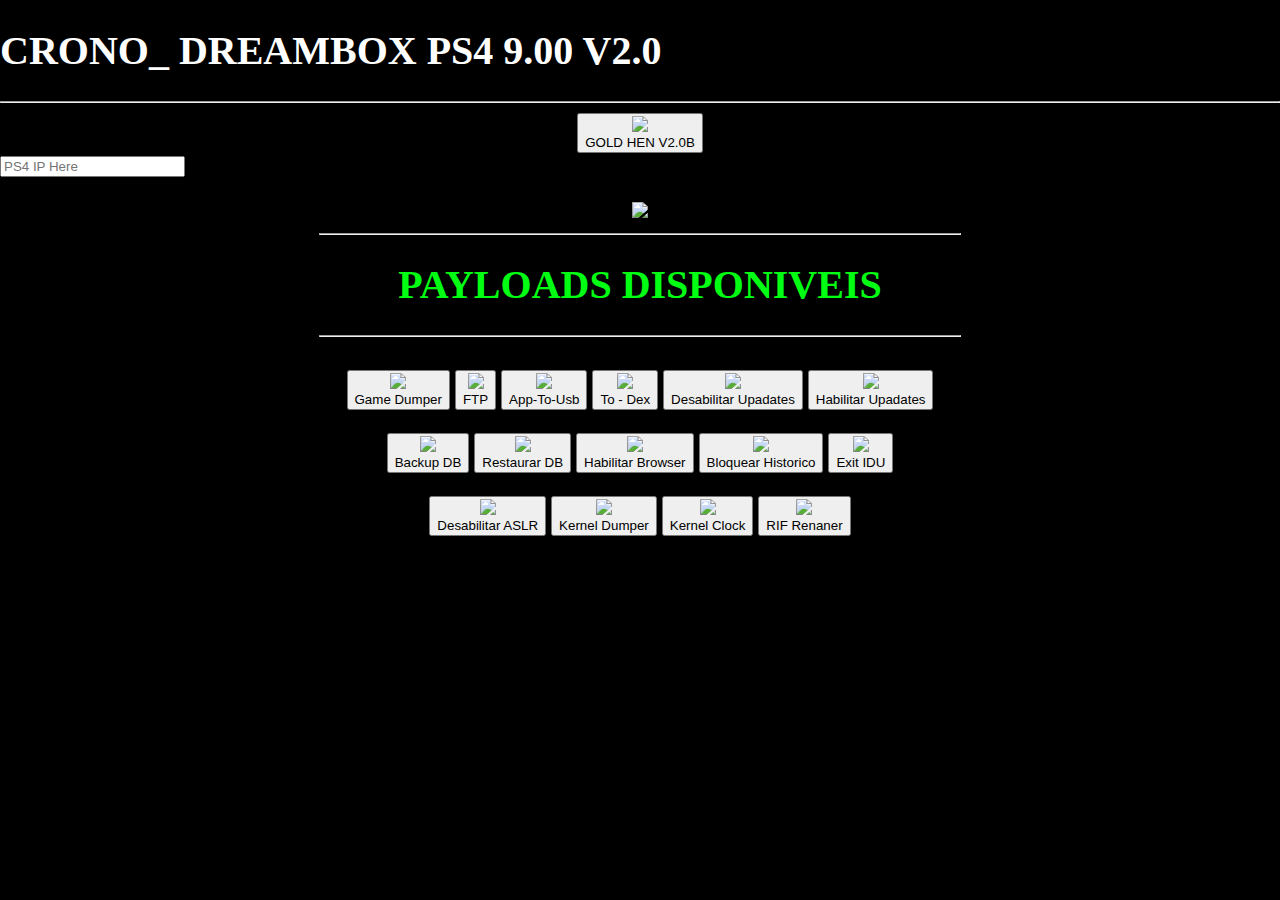
==== index.html @ 6256c8ac "correcao dos nomes" ====
<!DOCTYPE html>
<html manifest="cache.manifest">
<head>
<meta charset="UTF-8" />
<link rel="shortcut icon" href="img/favicon.ico" />
<title>CRONO_ DREAMBOX PS4 9.xx V2.0</title>
<link rel="stylesheet" href="css/main.css">
<link rel="stylesheet" href="css/font-awesome.min.css">
<link rel="stylesheet" href="css/font.css">
<link rel="stylesheet" href="css/simple-notify.min.css" />
<style> 
    html, body{
      background: url('img/bg1.png');
      background-attachment: fixed;
      margin:auto;
      font-size:20px;
      font-weight:lighter;
      color:#FFFFFF;
      background-color: #000;
      background-attachment: fixed;
      background-size:100% 100%;
      background-repeat:no-repeat;
}
</style>
  <script type="text/javascript" src="main.js"></script>
  <script src="simple-notify.min.js"></script>
  <script src="jquery-3.6.0.js"></script>

		<script>
			function DLProgress(e){Percent=(Math.round(e.loaded / e.total * 100));document.getElementById="display:none";window.progress.innerHTML="Instalando Cache Offline: " + Percent + "%";}
    function DisplayCacheProgress(){setTimeout(function(){window.progress.innerHTML="Cache Instalado com Successo ✔";},1000);setTimeout(function(){window.progress.innerHTML="Agora Feche e Re-Abra o Navegador...";},3000);}window.applicationCache.addEventListener("progress",DLProgress,false);window.applicationCache.oncached=function(e){DisplayCacheProgress();};window.applicationCache.onupdateready=function(e){DisplayCacheProgress();};
document.cookie = 'kex=1';
		</script>

</head>
<body onload="go()">
<h1 class="progress" id="progress">CRONO_ DREAMBOX PS4 9.00 V2.0</h1>
<hr>

<div style="text-align:center">
  <a href="goldhen2.0b.html" >
    <button class="btn btn-main" onmouseout="progress.innerHTML='CRONO_ DREAMBOX PS4 9.00 V2.0'" onMouseOver="progress.innerHTML='GOLD - HEN V2.0B Para todos os FW 9.XX'";   type="button"><img class="icone" src="img/HenEnable.png" /><br> GOLD HEN V2.0B </button></a></div>

<div class="SelectF">
  <input type="text" placeholder="PS4 IP Here" id="psip"></div>
<div style="text-align:center"  id="MyItems"><br>

<a href="https://twitter.com/cronocardoso"><img class="icon" src="img/icon.gif"/></a> 
<br>
<hr style="width: 50%"><h1 style="color:#00FF12;" >PAYLOADS DISPONIVEIS</h1><hr style="width: 50%">
<br>

<a id="button-Payload" onmouseout="progress.innerHTML='CRONO_ DREAMBOX PS4 9.00 V2.0'" onMouseOver="progress.innerHTML='Dump seus jogos (necessário ter um drive USB em exFAT)'"; onclick="load_AppDumper()"><button href="" class="btn" ><img class="icone" src="img/dumper.png" /><br> Game Dumper </button></a>

<a id="button-Payload" onmouseout="progress.innerHTML='CRONO_ DREAMBOX PS4 9.00 V2.0'" onMouseOver="progress.innerHTML='Acesse seu console através do FTP'"; onclick="load_FTP()">
  <button class="btn" href=""> <img class="icone" src="img/ftp.png" /><br> FTP </button></a>

<a id="button-Payload" onmouseout="progress.innerHTML='CRONO_ DREAMBOX PS4 9.00 V2.0'" onMouseOver="progress.innerHTML='Move os Jogos Instalados no HD interno para o Externo em EXFAT'"; onclick="load_App2USB()"><button class="btn" href="" ><img class="icone" src="img/app2usb.png" /><br> App-To-Usb </button></a>

<a id="button-Payload" onmouseout="progress.innerHTML='CRONO_ DREAMBOX PS4 9.00 V2.0'" onMouseOver="progress.innerHTML='Habilita algumas funções Especiais na Aba dos Jogos'";  onclick="load_TODEX()"><button class="btn" href=""><img class="icone" src="img/todex.png" /><br> To -  Dex </button></a>

<a id="button-Payload" onmouseout="progress.innerHTML='CRONO_ DREAMBOX PS4 9.00 V2.0'" onMouseOver="progress.innerHTML='Desabilita as atualizações do Sistema'"; onclick="load_DisableUpdates()"><button class="btn" href="" ><img class="icone" src="img/disableupdate.png" /><br> Desabilitar Upadates </button></a>

<a id="button-Payload" onmouseout="progress.innerHTML='CRONO_ DREAMBOX PS4 9.00 V2.0'" onMouseOver="progress.innerHTML='Habilita as atualizações do sistema'"; onclick="load_EnableUpdates()"><button href="" class="btn" ><img class="icone" src="img/enableupdate.png" /><br> Habilitar Upadates </button></a>

<br><br>

<a id="button-Payload" onmouseout="progress.innerHTML='CRONO_ DREAMBOX PS4 9.00 V2.0'" onMouseOver="progress.innerHTML='Cria um backup do BD do console em uma unidade USB'"; onclick="load_BackupDB()"><button href="" class="btn" ><img class="icone" src="img/backup.png" /><br> Backup DB </button></a>

<a id="button-Payload" onmouseout="progress.innerHTML='CRONO_ DREAMBOX PS4 9.00 V2.0'" onMouseOver="progress.innerHTML='Restaurar backup de banco de dados de unidade USB'"; onclick="load_RestoreDB()"><button href="" class="btn" ><img class="icone" src="img/restore.png" /><br> Restaurar DB </button></a>

<a id="button-Payload" onmouseout="progress.innerHTML='CRONO_ DREAMBOX PS4 9.00 V2.0'" onMouseOver="progress.innerHTML='Habilite o histórico do navegador'"; onclick="load_EnableBrowser()"><button class="btn" href="" ><img class="icone" src="img/enableupdate.png" /><br> Habilitar Browser </button></a>

<a id="button-Payload" onmouseout="progress.innerHTML='CRONO_ DREAMBOX PS4 9.00 V2.0'" onMouseOver="progress.innerHTML='Desative o histórico do navegador'"; onclick="load_HistoryBlocker()"><button class="btn" href=""><img class="icone" src="img/disableupdate.png" /><br> Bloquear Historico </button></a>

<a id="button-Payload" onmouseout="progress.innerHTML='CRONO_ DREAMBOX PS4 9.00 V2.0'" onMouseOver="progress.innerHTML='Sai do Modo IDU (Opção pra Desenvolvedores...) '"; onclick="load_ExitIDU()"><button class="btn" href="" ><img class="icone" src="img/history.png" /><br> Exit IDU </button></a>

<br><br>

<a id="button-Payload" onmouseout="progress.innerHTML='CRONO_ DREAMBOX PS4 9.00 V2.0'" onMouseOver="progress.innerHTML='Desativa o ASLR (randomização do layout do espaço de endereço)'"; onclick="load_DisableASLR()"><button class="btn" href="" ><img class="icone" src="img/disableupdate.png" /><br> Desabilitar ASLR </button></a>

<a id="button-Payload" onmouseout="progress.innerHTML='CRONO_ DREAMBOX PS4 9.00 V2.0'" onMouseOver="progress.innerHTML='Dump do kernel do console para uma unidade USB'"; onclick="load_KernelDumper()"><button href="" class="btn" > <img class="icone" src="img/history.png" /><br> Kernel Dumper </button></a>

<a id="button-Payload" onmouseout="progress.innerHTML='CRONO_ DREAMBOX PS4 9.00 V2.0'" onMouseOver="progress.innerHTML='Alterar a hora do relógio do kernel do console'"; onclick="load_Kernelclock()"><button href="" class="btn" ><img class="icone" src="img/history.png" /><br> Kernel Clock </button></a>

<a id="button-Payload" onmouseout="progress.innerHTML='CRONO_ DREAMBOX PS4 9.00 V2.0'" onMouseOver="progress.innerHTML='Renomeia RIFs 'falsos' para RIFs 'oficiais''"; onclick="load_RIFRenamer()"><button href="" class="btn" ><img class="icone" src="img/keydumper.png" /><br> RIF Renaner </button></a>



<br><br>
<script>



function load_App2USB(){
    progress.innerHTML="Carregando Payload Aguarde....";
    PLfile = "app2usb.bin";
    LoadviaGoldhen(PLfile);
}

function load_BackupDB(){
    progress.innerHTML="Carregando Payload Aguarde....";
    PLfile = "backup.bin";
    LoadviaGoldhen(PLfile);
}

function load_AppDumper(){
    progress.innerHTML="Carregando Payload Aguarde....";
    PLfile = "appdumper.bin";
    LoadviaGoldhen(PLfile);
}

function load_KernelDumper(){
    progress.innerHTML="Carregando Payload Aguarde....";
    PLfile = "kerneldumper.bin";
    LoadviaGoldhen(PLfile);
}

function load_Kernelclock(){
    progress.innerHTML="Carregando Payload Aguarde....";
    PLfile = "kernelclock.bin";
    LoadviaGoldhen(PLfile);
}

function load_RestoreDB(){
    progress.innerHTML="Carregando Payload Aguarde....";
    PLfile = "restore.bin";
    LoadviaGoldhen(PLfile);
}

function load_DisableASLR(){
    progress.innerHTML="Carregando Payload Aguarde....";
    PLfile = "disableaslr.bin";
    LoadviaGoldhen(PLfile);
}

function load_DisableUpdates(){
    progress.innerHTML="Carregando Payload Aguarde....";
    PLfile = "disableupdates.bin";
    LoadviaGoldhen(PLfile);
}

function load_EnableUpdates(){
    progress.innerHTML="Carregando Payload Aguarde....";
    PLfile = "enableupdates.bin";
    LoadviaGoldhen(PLfile);
}

function load_EnableBrowser(){
    progress.innerHTML="Carregando Payload Aguarde....";
    PLfile = "enablebrowser.bin";
    LoadviaGoldhen(PLfile);
}

function load_ExitIDU(){
    progress.innerHTML="Carregando Payload Aguarde....";
    PLfile = "exitidu.bin";
    LoadviaGoldhen(PLfile);
}
  
function load_FTP(){
    progress.innerHTML="Carregando Payload Aguarde....";
    PLfile = "ftp.bin";
    LoadviaGoldhen(PLfile);
}
  
function load_HistoryBlocker(){
    progress.innerHTML="Carregando Payload Aguarde....";
    PLfile = "historyblocker.bin";
    LoadviaGoldhen(PLfile);
}
  
function load_RIFRenamer(){
    progress.innerHTML="Carregando Payload Aguarde....";
    PLfile = "rifrenamer.bin";
    LoadviaGoldhen(PLfile);
}
  

function load_ToDex(){
    progress.innerHTML="Carregando Payload Aguarde....";
    PLfile = "todex.bin";
    LoadviaGoldhen(PLfile);
}


</script>	 
</div>
</body>

</html>
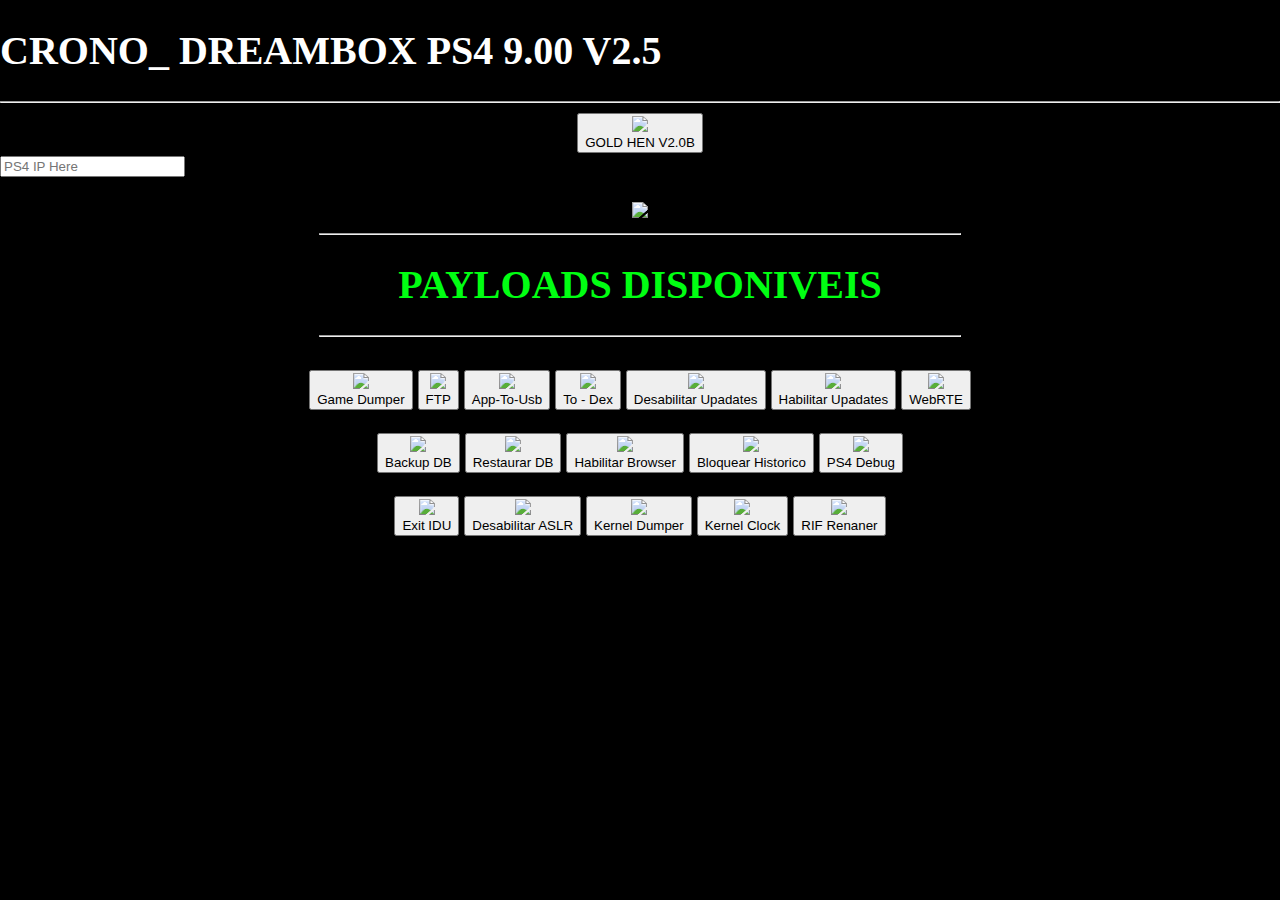
==== commit dcc24992: "V2.5" ====
--- a/index.html
+++ b/index.html
@@ -3,7 +3,7 @@
 <head>
 <meta charset="UTF-8" />
 <link rel="shortcut icon" href="img/favicon.ico" />
-<title>CRONO_ DREAMBOX PS4 9.xx V2.0</title>
+<title>CRONO_ DREAMBOX PS4 9.xx V2.5</title>
 <link rel="stylesheet" href="css/main.css">
 <link rel="stylesheet" href="css/font-awesome.min.css">
 <link rel="stylesheet" href="css/font.css">
@@ -34,12 +34,12 @@
 
 </head>
 <body onload="go()">
-<h1 class="progress" id="progress">CRONO_ DREAMBOX PS4 9.00 V2.0</h1>
+<h1 class="progress" id="progress">CRONO_ DREAMBOX PS4 9.00 V2.5</h1>
 <hr>
 
 <div style="text-align:center">
   <a href="goldhen2.0b.html" >
-    <button class="btn btn-main" onmouseout="progress.innerHTML='CRONO_ DREAMBOX PS4 9.00 V2.0'" onMouseOver="progress.innerHTML='GOLD - HEN V2.0B Para todos os FW 9.XX'";   type="button"><img class="icone" src="img/HenEnable.png" /><br> GOLD HEN V2.0B </button></a></div>
+    <button class="btn btn-main" onmouseout="progress.innerHTML='CRONO_ DREAMBOX PS4 9.00 V2.5'" onMouseOver="progress.innerHTML='GOLD - HEN V2.0B Para todos os FW 9.XX'";   type="button"><img class="icone" src="img/HenEnable.png" /><br> GOLD HEN V2.0B </button></a></div>
 
 <div class="SelectF">
   <input type="text" placeholder="PS4 IP Here" id="psip"></div>
@@ -50,40 +50,44 @@
 <hr style="width: 50%"><h1 style="color:#00FF12;" >PAYLOADS DISPONIVEIS</h1><hr style="width: 50%">
 <br>
 
-<a id="button-Payload" onmouseout="progress.innerHTML='CRONO_ DREAMBOX PS4 9.00 V2.0'" onMouseOver="progress.innerHTML='Dump seus jogos (necessário ter um drive USB em exFAT)'"; onclick="load_AppDumper()"><button href="" class="btn" ><img class="icone" src="img/dumper.png" /><br> Game Dumper </button></a>
-
-<a id="button-Payload" onmouseout="progress.innerHTML='CRONO_ DREAMBOX PS4 9.00 V2.0'" onMouseOver="progress.innerHTML='Acesse seu console através do FTP'"; onclick="load_FTP()">
+<a id="button-Payload" onmouseout="progress.innerHTML='CRONO_ DREAMBOX PS4 9.00 V2.5'" onMouseOver="progress.innerHTML='Dump seus jogos (necessário ter um drive USB em exFAT)'"; onclick="load_AppDumper()"><button href="" class="btn" ><img class="icone" src="img/dumper.png" /><br> Game Dumper </button></a>
+
+<a id="button-Payload" onmouseout="progress.innerHTML='CRONO_ DREAMBOX PS4 9.00 V2.5'" onMouseOver="progress.innerHTML='Acesse seu console através do FTP'"; onclick="load_FTP()">
   <button class="btn" href=""> <img class="icone" src="img/ftp.png" /><br> FTP </button></a>
 
-<a id="button-Payload" onmouseout="progress.innerHTML='CRONO_ DREAMBOX PS4 9.00 V2.0'" onMouseOver="progress.innerHTML='Move os Jogos Instalados no HD interno para o Externo em EXFAT'"; onclick="load_App2USB()"><button class="btn" href="" ><img class="icone" src="img/app2usb.png" /><br> App-To-Usb </button></a>
-
-<a id="button-Payload" onmouseout="progress.innerHTML='CRONO_ DREAMBOX PS4 9.00 V2.0'" onMouseOver="progress.innerHTML='Habilita algumas funções Especiais na Aba dos Jogos'";  onclick="load_TODEX()"><button class="btn" href=""><img class="icone" src="img/todex.png" /><br> To -  Dex </button></a>
-
-<a id="button-Payload" onmouseout="progress.innerHTML='CRONO_ DREAMBOX PS4 9.00 V2.0'" onMouseOver="progress.innerHTML='Desabilita as atualizações do Sistema'"; onclick="load_DisableUpdates()"><button class="btn" href="" ><img class="icone" src="img/disableupdate.png" /><br> Desabilitar Upadates </button></a>
-
-<a id="button-Payload" onmouseout="progress.innerHTML='CRONO_ DREAMBOX PS4 9.00 V2.0'" onMouseOver="progress.innerHTML='Habilita as atualizações do sistema'"; onclick="load_EnableUpdates()"><button href="" class="btn" ><img class="icone" src="img/enableupdate.png" /><br> Habilitar Upadates </button></a>
+<a id="button-Payload" onmouseout="progress.innerHTML='CRONO_ DREAMBOX PS4 9.00 V2.5'" onMouseOver="progress.innerHTML='Move os Jogos Instalados no HD interno para o Externo em EXFAT'"; onclick="load_App2USB()"><button class="btn" href="" ><img class="icone" src="img/app2usb.png" /><br> App-To-Usb </button></a>
+
+<a id="button-Payload" onmouseout="progress.innerHTML='CRONO_ DREAMBOX PS4 9.00 V2.5'" onMouseOver="progress.innerHTML='Habilita algumas funções Especiais na Aba dos Jogos'";  onclick="load_TODEX()"><button class="btn" href=""><img class="icone" src="img/todex.png" /><br> To -  Dex </button></a>
+
+<a id="button-Payload" onmouseout="progress.innerHTML='CRONO_ DREAMBOX PS4 9.00 V2.5'" onMouseOver="progress.innerHTML='Desabilita as atualizações do Sistema'"; onclick="load_DisableUpdates()"><button class="btn" href="" ><img class="icone" src="img/disableupdate.png" /><br> Desabilitar Upadates </button></a>
+
+<a id="button-Payload" onmouseout="progress.innerHTML='CRONO_ DREAMBOX PS4 9.00 V2.5'" onMouseOver="progress.innerHTML='Habilita as atualizações do sistema'"; onclick="load_EnableUpdates()"><button href="" class="btn" ><img class="icone" src="img/enableupdate.png" /><br> Habilitar Upadates </button></a>
+
+<a id="button-Payload" onmouseout="progress.innerHTML='CRONO_ DREAMBOX PS4 9.00 V2.5'" onMouseOver="progress.innerHTML='Habilita algumas funções Especiais como envio de Cheaters'"; onclick="load_webrte()"><button href="" class="btn" ><img class="icone" src="img/rte.png" /><br> WebRTE </button></a>
 
 <br><br>
 
-<a id="button-Payload" onmouseout="progress.innerHTML='CRONO_ DREAMBOX PS4 9.00 V2.0'" onMouseOver="progress.innerHTML='Cria um backup do BD do console em uma unidade USB'"; onclick="load_BackupDB()"><button href="" class="btn" ><img class="icone" src="img/backup.png" /><br> Backup DB </button></a>
-
-<a id="button-Payload" onmouseout="progress.innerHTML='CRONO_ DREAMBOX PS4 9.00 V2.0'" onMouseOver="progress.innerHTML='Restaurar backup de banco de dados de unidade USB'"; onclick="load_RestoreDB()"><button href="" class="btn" ><img class="icone" src="img/restore.png" /><br> Restaurar DB </button></a>
-
-<a id="button-Payload" onmouseout="progress.innerHTML='CRONO_ DREAMBOX PS4 9.00 V2.0'" onMouseOver="progress.innerHTML='Habilite o histórico do navegador'"; onclick="load_EnableBrowser()"><button class="btn" href="" ><img class="icone" src="img/enableupdate.png" /><br> Habilitar Browser </button></a>
-
-<a id="button-Payload" onmouseout="progress.innerHTML='CRONO_ DREAMBOX PS4 9.00 V2.0'" onMouseOver="progress.innerHTML='Desative o histórico do navegador'"; onclick="load_HistoryBlocker()"><button class="btn" href=""><img class="icone" src="img/disableupdate.png" /><br> Bloquear Historico </button></a>
-
-<a id="button-Payload" onmouseout="progress.innerHTML='CRONO_ DREAMBOX PS4 9.00 V2.0'" onMouseOver="progress.innerHTML='Sai do Modo IDU (Opção pra Desenvolvedores...) '"; onclick="load_ExitIDU()"><button class="btn" href="" ><img class="icone" src="img/history.png" /><br> Exit IDU </button></a>
+<a id="button-Payload" onmouseout="progress.innerHTML='CRONO_ DREAMBOX PS4 9.00 V2.5'" onMouseOver="progress.innerHTML='Cria um backup do BD do console em uma unidade USB'"; onclick="load_BackupDB()"><button href="" class="btn" ><img class="icone" src="img/backup.png" /><br> Backup DB </button></a>
+
+<a id="button-Payload" onmouseout="progress.innerHTML='CRONO_ DREAMBOX PS4 9.00 V2.5'" onMouseOver="progress.innerHTML='Restaurar backup de banco de dados de unidade USB'"; onclick="load_RestoreDB()"><button href="" class="btn" ><img class="icone" src="img/restore.png" /><br> Restaurar DB </button></a>
+
+<a id="button-Payload" onmouseout="progress.innerHTML='CRONO_ DREAMBOX PS4 9.00 V2.5'" onMouseOver="progress.innerHTML='Habilite o histórico do navegador'"; onclick="load_EnableBrowser()"><button class="btn" href="" ><img class="icone" src="img/enableupdate.png" /><br> Habilitar Browser </button></a>
+
+<a id="button-Payload" onmouseout="progress.innerHTML='CRONO_ DREAMBOX PS4 9.00 V2.5'" onMouseOver="progress.innerHTML='Desative o histórico do navegador'"; onclick="load_HistoryBlocker()"><button class="btn" href=""><img class="icone" src="img/disableupdate.png" /><br> Bloquear Historico </button></a>
+
+<a id="button-Payload" onmouseout="progress.innerHTML='CRONO_ DREAMBOX PS4 9.00 V2.5'" onMouseOver="progress.innerHTML='Habilita algumas funções Especiais Na aba de Opções dos Jogos'"; onclick="load_ps4debug()"><button class="btn" href="" ><img class="icone" src="img/ps4debug.png" /><br> PS4 Debug </button></a>
 
 <br><br>
 
-<a id="button-Payload" onmouseout="progress.innerHTML='CRONO_ DREAMBOX PS4 9.00 V2.0'" onMouseOver="progress.innerHTML='Desativa o ASLR (randomização do layout do espaço de endereço)'"; onclick="load_DisableASLR()"><button class="btn" href="" ><img class="icone" src="img/disableupdate.png" /><br> Desabilitar ASLR </button></a>
-
-<a id="button-Payload" onmouseout="progress.innerHTML='CRONO_ DREAMBOX PS4 9.00 V2.0'" onMouseOver="progress.innerHTML='Dump do kernel do console para uma unidade USB'"; onclick="load_KernelDumper()"><button href="" class="btn" > <img class="icone" src="img/history.png" /><br> Kernel Dumper </button></a>
-
-<a id="button-Payload" onmouseout="progress.innerHTML='CRONO_ DREAMBOX PS4 9.00 V2.0'" onMouseOver="progress.innerHTML='Alterar a hora do relógio do kernel do console'"; onclick="load_Kernelclock()"><button href="" class="btn" ><img class="icone" src="img/history.png" /><br> Kernel Clock </button></a>
-
-<a id="button-Payload" onmouseout="progress.innerHTML='CRONO_ DREAMBOX PS4 9.00 V2.0'" onMouseOver="progress.innerHTML='Renomeia RIFs 'falsos' para RIFs 'oficiais''"; onclick="load_RIFRenamer()"><button href="" class="btn" ><img class="icone" src="img/keydumper.png" /><br> RIF Renaner </button></a>
+<a id="button-Payload" onmouseout="progress.innerHTML='CRONO_ DREAMBOX PS4 9.00 V2.5'" onMouseOver="progress.innerHTML='Sai do Modo IDU (Opção pra Desenvolvedores...) '"; onclick="load_ExitIDU()"><button class="btn" href="" ><img class="icone" src="img/history.png" /><br> Exit IDU </button></a>
+
+<a id="button-Payload" onmouseout="progress.innerHTML='CRONO_ DREAMBOX PS4 9.00 V2.5'" onMouseOver="progress.innerHTML='Desativa o ASLR (randomização do layout do espaço de endereço)'"; onclick="load_DisableASLR()"><button class="btn" href="" ><img class="icone" src="img/disableupdate.png" /><br> Desabilitar ASLR </button></a>
+
+<a id="button-Payload" onmouseout="progress.innerHTML='CRONO_ DREAMBOX PS4 9.00 V2.5'" onMouseOver="progress.innerHTML='Dump do kernel do console para uma unidade USB'"; onclick="load_KernelDumper()"><button href="" class="btn" > <img class="icone" src="img/history.png" /><br> Kernel Dumper </button></a>
+
+<a id="button-Payload" onmouseout="progress.innerHTML='CRONO_ DREAMBOX PS4 9.00 V2.5'" onMouseOver="progress.innerHTML='Alterar a hora do relógio do kernel do console'"; onclick="load_Kernelclock()"><button href="" class="btn" ><img class="icone" src="img/history.png" /><br> Kernel Clock </button></a>
+
+<a id="button-Payload" onmouseout="progress.innerHTML='CRONO_ DREAMBOX PS4 9.00 V2.5'" onMouseOver="progress.innerHTML='Renomeia RIFs 'falsos' para RIFs 'oficiais''"; onclick="load_RIFRenamer()"><button href="" class="btn" ><img class="icone" src="img/keydumper.png" /><br> RIF Renaner </button></a>
 
 
 
@@ -182,7 +186,16 @@
     PLfile = "todex.bin";
     LoadviaGoldhen(PLfile);
 }
-
+function load_webrte(){
+    progress.innerHTML="Carregando Payload Aguarde....";
+    PLfile = "webrte.bin";
+    LoadviaGoldhen(PLfile);
+}
+function load_ps4debug(){
+    progress.innerHTML="Carregando Payload Aguarde....";
+    PLfile = "ps4debug.bin";
+    LoadviaGoldhen(PLfile);
+}
 
 </script>	 
 </div>
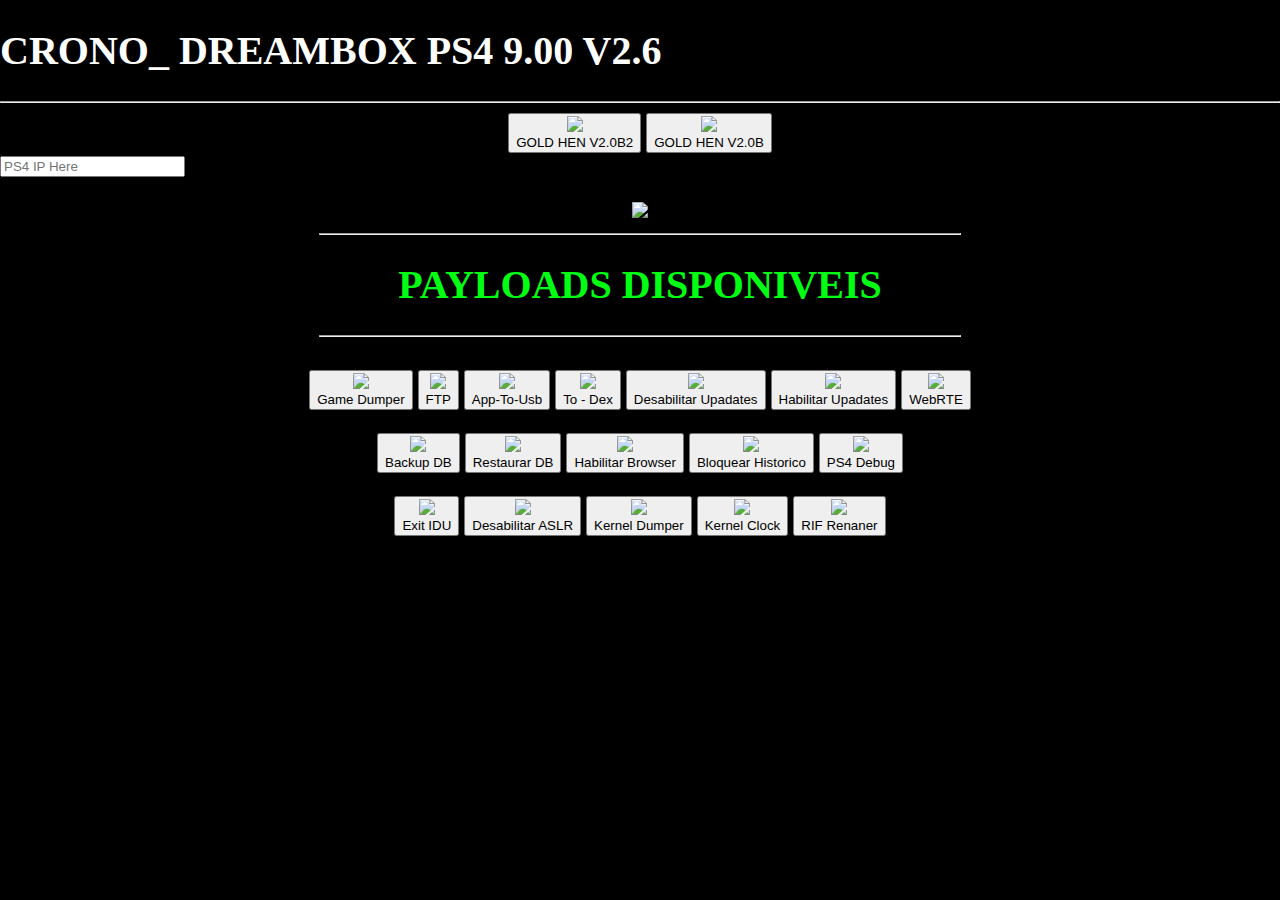
==== commit 8c4d3335: "goldhen 2.0b2" ====
--- a/index.html
+++ b/index.html
@@ -3,7 +3,7 @@
 <head>
 <meta charset="UTF-8" />
 <link rel="shortcut icon" href="img/favicon.ico" />
-<title>CRONO_ DREAMBOX PS4 9.xx V2.5</title>
+<title>CRONO_ DREAMBOX PS4 9.XX V2.6</title>
 <link rel="stylesheet" href="css/main.css">
 <link rel="stylesheet" href="css/font-awesome.min.css">
 <link rel="stylesheet" href="css/font.css">
@@ -34,12 +34,19 @@
 
 </head>
 <body onload="go()">
-<h1 class="progress" id="progress">CRONO_ DREAMBOX PS4 9.00 V2.5</h1>
+<h1 class="progress" id="progress">CRONO_ DREAMBOX PS4 9.00 V2.6</h1>
 <hr>
 
 <div style="text-align:center">
-  <a href="goldhen2.0b.html" >
-    <button class="btn btn-main" onmouseout="progress.innerHTML='CRONO_ DREAMBOX PS4 9.00 V2.5'" onMouseOver="progress.innerHTML='GOLD - HEN V2.0B Para todos os FW 9.XX'";   type="button"><img class="icone" src="img/HenEnable.png" /><br> GOLD HEN V2.0B </button></a></div>
+  <a href="goldhen2.0b2.html" >
+    <button class="btn btn-main" onmouseout="progress.innerHTML='CRONO_ DREAMBOX PS4 9.00 V2.6'" onMouseOver="progress.innerHTML='GOLD - HEN V2.0B2 Para todos os FW 9.00'";   type="button"><img class="icone" src="img/HenEnable.png" /><br> GOLD HEN V2.0B2 </button></a>
+
+    <a href="goldhen2.0b.html" >
+    <button class="btn btn-main" onmouseout="progress.innerHTML='CRONO_ DREAMBOX PS4 9.00 V2.6'" onMouseOver="progress.innerHTML='GOLD - HEN V2.0B Para todos os FW 9.00'";   type="button"><img class="icone" src="img/HenEnable.png" /><br> GOLD HEN V2.0B </button></a>
+
+  </div>
+
+<!--------------------------------------------------------------------------------------->
 
 <div class="SelectF">
   <input type="text" placeholder="PS4 IP Here" id="psip"></div>
@@ -50,44 +57,44 @@
 <hr style="width: 50%"><h1 style="color:#00FF12;" >PAYLOADS DISPONIVEIS</h1><hr style="width: 50%">
 <br>
 
-<a id="button-Payload" onmouseout="progress.innerHTML='CRONO_ DREAMBOX PS4 9.00 V2.5'" onMouseOver="progress.innerHTML='Dump seus jogos (necessário ter um drive USB em exFAT)'"; onclick="load_AppDumper()"><button href="" class="btn" ><img class="icone" src="img/dumper.png" /><br> Game Dumper </button></a>
-
-<a id="button-Payload" onmouseout="progress.innerHTML='CRONO_ DREAMBOX PS4 9.00 V2.5'" onMouseOver="progress.innerHTML='Acesse seu console através do FTP'"; onclick="load_FTP()">
+<a id="button-Payload" onmouseout="progress.innerHTML='CRONO_ DREAMBOX PS4 9.00 V2.6'" onMouseOver="progress.innerHTML='Dump seus jogos (necessário ter um drive USB em exFAT)'"; onclick="load_AppDumper()"><button href="" class="btn" ><img class="icone" src="img/dumper.png" /><br> Game Dumper </button></a>
+
+<a id="button-Payload" onmouseout="progress.innerHTML='CRONO_ DREAMBOX PS4 9.00 V2.6'" onMouseOver="progress.innerHTML='Acesse seu console através do FTP'"; onclick="load_FTP()">
   <button class="btn" href=""> <img class="icone" src="img/ftp.png" /><br> FTP </button></a>
 
-<a id="button-Payload" onmouseout="progress.innerHTML='CRONO_ DREAMBOX PS4 9.00 V2.5'" onMouseOver="progress.innerHTML='Move os Jogos Instalados no HD interno para o Externo em EXFAT'"; onclick="load_App2USB()"><button class="btn" href="" ><img class="icone" src="img/app2usb.png" /><br> App-To-Usb </button></a>
-
-<a id="button-Payload" onmouseout="progress.innerHTML='CRONO_ DREAMBOX PS4 9.00 V2.5'" onMouseOver="progress.innerHTML='Habilita algumas funções Especiais na Aba dos Jogos'";  onclick="load_TODEX()"><button class="btn" href=""><img class="icone" src="img/todex.png" /><br> To -  Dex </button></a>
-
-<a id="button-Payload" onmouseout="progress.innerHTML='CRONO_ DREAMBOX PS4 9.00 V2.5'" onMouseOver="progress.innerHTML='Desabilita as atualizações do Sistema'"; onclick="load_DisableUpdates()"><button class="btn" href="" ><img class="icone" src="img/disableupdate.png" /><br> Desabilitar Upadates </button></a>
-
-<a id="button-Payload" onmouseout="progress.innerHTML='CRONO_ DREAMBOX PS4 9.00 V2.5'" onMouseOver="progress.innerHTML='Habilita as atualizações do sistema'"; onclick="load_EnableUpdates()"><button href="" class="btn" ><img class="icone" src="img/enableupdate.png" /><br> Habilitar Upadates </button></a>
-
-<a id="button-Payload" onmouseout="progress.innerHTML='CRONO_ DREAMBOX PS4 9.00 V2.5'" onMouseOver="progress.innerHTML='Habilita algumas funções Especiais como envio de Cheaters'"; onclick="load_webrte()"><button href="" class="btn" ><img class="icone" src="img/rte.png" /><br> WebRTE </button></a>
+<a id="button-Payload" onmouseout="progress.innerHTML='CRONO_ DREAMBOX PS4 9.00 V2.6'" onMouseOver="progress.innerHTML='Move os Jogos Instalados no HD interno para o Externo em EXFAT'"; onclick="load_App2USB()"><button class="btn" href="" ><img class="icone" src="img/app2usb.png" /><br> App-To-Usb </button></a>
+
+<a id="button-Payload" onmouseout="progress.innerHTML='CRONO_ DREAMBOX PS4 9.00 V2.6'" onMouseOver="progress.innerHTML='Habilita algumas funções Especiais na Aba dos Jogos'";  onclick="load_TODEX()"><button class="btn" href=""><img class="icone" src="img/todex.png" /><br> To -  Dex </button></a>
+
+<a id="button-Payload" onmouseout="progress.innerHTML='CRONO_ DREAMBOX PS4 9.00 V2.6'" onMouseOver="progress.innerHTML='Desabilita as atualizações do Sistema'"; onclick="load_DisableUpdates()"><button class="btn" href="" ><img class="icone" src="img/disableupdate.png" /><br> Desabilitar Upadates </button></a>
+
+<a id="button-Payload" onmouseout="progress.innerHTML='CRONO_ DREAMBOX PS4 9.00 V2.6'" onMouseOver="progress.innerHTML='Habilita as atualizações do sistema'"; onclick="load_EnableUpdates()"><button href="" class="btn" ><img class="icone" src="img/enableupdate.png" /><br> Habilitar Upadates </button></a>
+
+<a id="button-Payload" onmouseout="progress.innerHTML='CRONO_ DREAMBOX PS4 9.00 V2.6'" onMouseOver="progress.innerHTML='Habilita algumas funções Especiais como envio de Cheaters'"; onclick="load_webrte()"><button href="" class="btn" ><img class="icone" src="img/rte.png" /><br> WebRTE </button></a>
 
 <br><br>
 
-<a id="button-Payload" onmouseout="progress.innerHTML='CRONO_ DREAMBOX PS4 9.00 V2.5'" onMouseOver="progress.innerHTML='Cria um backup do BD do console em uma unidade USB'"; onclick="load_BackupDB()"><button href="" class="btn" ><img class="icone" src="img/backup.png" /><br> Backup DB </button></a>
-
-<a id="button-Payload" onmouseout="progress.innerHTML='CRONO_ DREAMBOX PS4 9.00 V2.5'" onMouseOver="progress.innerHTML='Restaurar backup de banco de dados de unidade USB'"; onclick="load_RestoreDB()"><button href="" class="btn" ><img class="icone" src="img/restore.png" /><br> Restaurar DB </button></a>
-
-<a id="button-Payload" onmouseout="progress.innerHTML='CRONO_ DREAMBOX PS4 9.00 V2.5'" onMouseOver="progress.innerHTML='Habilite o histórico do navegador'"; onclick="load_EnableBrowser()"><button class="btn" href="" ><img class="icone" src="img/enableupdate.png" /><br> Habilitar Browser </button></a>
-
-<a id="button-Payload" onmouseout="progress.innerHTML='CRONO_ DREAMBOX PS4 9.00 V2.5'" onMouseOver="progress.innerHTML='Desative o histórico do navegador'"; onclick="load_HistoryBlocker()"><button class="btn" href=""><img class="icone" src="img/disableupdate.png" /><br> Bloquear Historico </button></a>
-
-<a id="button-Payload" onmouseout="progress.innerHTML='CRONO_ DREAMBOX PS4 9.00 V2.5'" onMouseOver="progress.innerHTML='Habilita algumas funções Especiais Na aba de Opções dos Jogos'"; onclick="load_ps4debug()"><button class="btn" href="" ><img class="icone" src="img/ps4debug.png" /><br> PS4 Debug </button></a>
+<a id="button-Payload" onmouseout="progress.innerHTML='CRONO_ DREAMBOX PS4 9.00 V2.6'" onMouseOver="progress.innerHTML='Cria um backup do BD do console em uma unidade USB'"; onclick="load_BackupDB()"><button href="" class="btn" ><img class="icone" src="img/backup.png" /><br> Backup DB </button></a>
+
+<a id="button-Payload" onmouseout="progress.innerHTML='CRONO_ DREAMBOX PS4 9.00 V2.6'" onMouseOver="progress.innerHTML='Restaurar backup de banco de dados de unidade USB'"; onclick="load_RestoreDB()"><button href="" class="btn" ><img class="icone" src="img/restore.png" /><br> Restaurar DB </button></a>
+
+<a id="button-Payload" onmouseout="progress.innerHTML='CRONO_ DREAMBOX PS4 9.00 V2.6'" onMouseOver="progress.innerHTML='Habilite o histórico do navegador'"; onclick="load_EnableBrowser()"><button class="btn" href="" ><img class="icone" src="img/enableupdate.png" /><br> Habilitar Browser </button></a>
+
+<a id="button-Payload" onmouseout="progress.innerHTML='CRONO_ DREAMBOX PS4 9.00 V2.6'" onMouseOver="progress.innerHTML='Desative o histórico do navegador'"; onclick="load_HistoryBlocker()"><button class="btn" href=""><img class="icone" src="img/disableupdate.png" /><br> Bloquear Historico </button></a>
+
+<a id="button-Payload" onmouseout="progress.innerHTML='CRONO_ DREAMBOX PS4 9.00 V2.6'" onMouseOver="progress.innerHTML='Habilita algumas funções Especiais Na aba de Opções dos Jogos'"; onclick="load_ps4debug()"><button class="btn" href="" ><img class="icone" src="img/ps4debug.png" /><br> PS4 Debug </button></a>
 
 <br><br>
 
-<a id="button-Payload" onmouseout="progress.innerHTML='CRONO_ DREAMBOX PS4 9.00 V2.5'" onMouseOver="progress.innerHTML='Sai do Modo IDU (Opção pra Desenvolvedores...) '"; onclick="load_ExitIDU()"><button class="btn" href="" ><img class="icone" src="img/history.png" /><br> Exit IDU </button></a>
-
-<a id="button-Payload" onmouseout="progress.innerHTML='CRONO_ DREAMBOX PS4 9.00 V2.5'" onMouseOver="progress.innerHTML='Desativa o ASLR (randomização do layout do espaço de endereço)'"; onclick="load_DisableASLR()"><button class="btn" href="" ><img class="icone" src="img/disableupdate.png" /><br> Desabilitar ASLR </button></a>
-
-<a id="button-Payload" onmouseout="progress.innerHTML='CRONO_ DREAMBOX PS4 9.00 V2.5'" onMouseOver="progress.innerHTML='Dump do kernel do console para uma unidade USB'"; onclick="load_KernelDumper()"><button href="" class="btn" > <img class="icone" src="img/history.png" /><br> Kernel Dumper </button></a>
-
-<a id="button-Payload" onmouseout="progress.innerHTML='CRONO_ DREAMBOX PS4 9.00 V2.5'" onMouseOver="progress.innerHTML='Alterar a hora do relógio do kernel do console'"; onclick="load_Kernelclock()"><button href="" class="btn" ><img class="icone" src="img/history.png" /><br> Kernel Clock </button></a>
-
-<a id="button-Payload" onmouseout="progress.innerHTML='CRONO_ DREAMBOX PS4 9.00 V2.5'" onMouseOver="progress.innerHTML='Renomeia RIFs 'falsos' para RIFs 'oficiais''"; onclick="load_RIFRenamer()"><button href="" class="btn" ><img class="icone" src="img/keydumper.png" /><br> RIF Renaner </button></a>
+<a id="button-Payload" onmouseout="progress.innerHTML='CRONO_ DREAMBOX PS4 9.00 V2.6'" onMouseOver="progress.innerHTML='Sai do Modo IDU (Opção pra Desenvolvedores...) '"; onclick="load_ExitIDU()"><button class="btn" href="" ><img class="icone" src="img/history.png" /><br> Exit IDU </button></a>
+
+<a id="button-Payload" onmouseout="progress.innerHTML='CRONO_ DREAMBOX PS4 9.00 V2.6'" onMouseOver="progress.innerHTML='Desativa o ASLR (randomização do layout do espaço de endereço)'"; onclick="load_DisableASLR()"><button class="btn" href="" ><img class="icone" src="img/disableupdate.png" /><br> Desabilitar ASLR </button></a>
+
+<a id="button-Payload" onmouseout="progress.innerHTML='CRONO_ DREAMBOX PS4 9.00 V2.6'" onMouseOver="progress.innerHTML='Dump do kernel do console para uma unidade USB'"; onclick="load_KernelDumper()"><button href="" class="btn" > <img class="icone" src="img/history.png" /><br> Kernel Dumper </button></a>
+
+<a id="button-Payload" onmouseout="progress.innerHTML='CRONO_ DREAMBOX PS4 9.00 V2.6'" onMouseOver="progress.innerHTML='Alterar a hora do relógio do kernel do console'"; onclick="load_Kernelclock()"><button href="" class="btn" ><img class="icone" src="img/history.png" /><br> Kernel Clock </button></a>
+
+<a id="button-Payload" onmouseout="progress.innerHTML='CRONO_ DREAMBOX PS4 9.00 V2.6'" onMouseOver="progress.innerHTML='Renomeia RIFs 'falsos' para RIFs 'oficiais''"; onclick="load_RIFRenamer()"><button href="" class="btn" ><img class="icone" src="img/keydumper.png" /><br> RIF Renaner </button></a>
 
 
 
